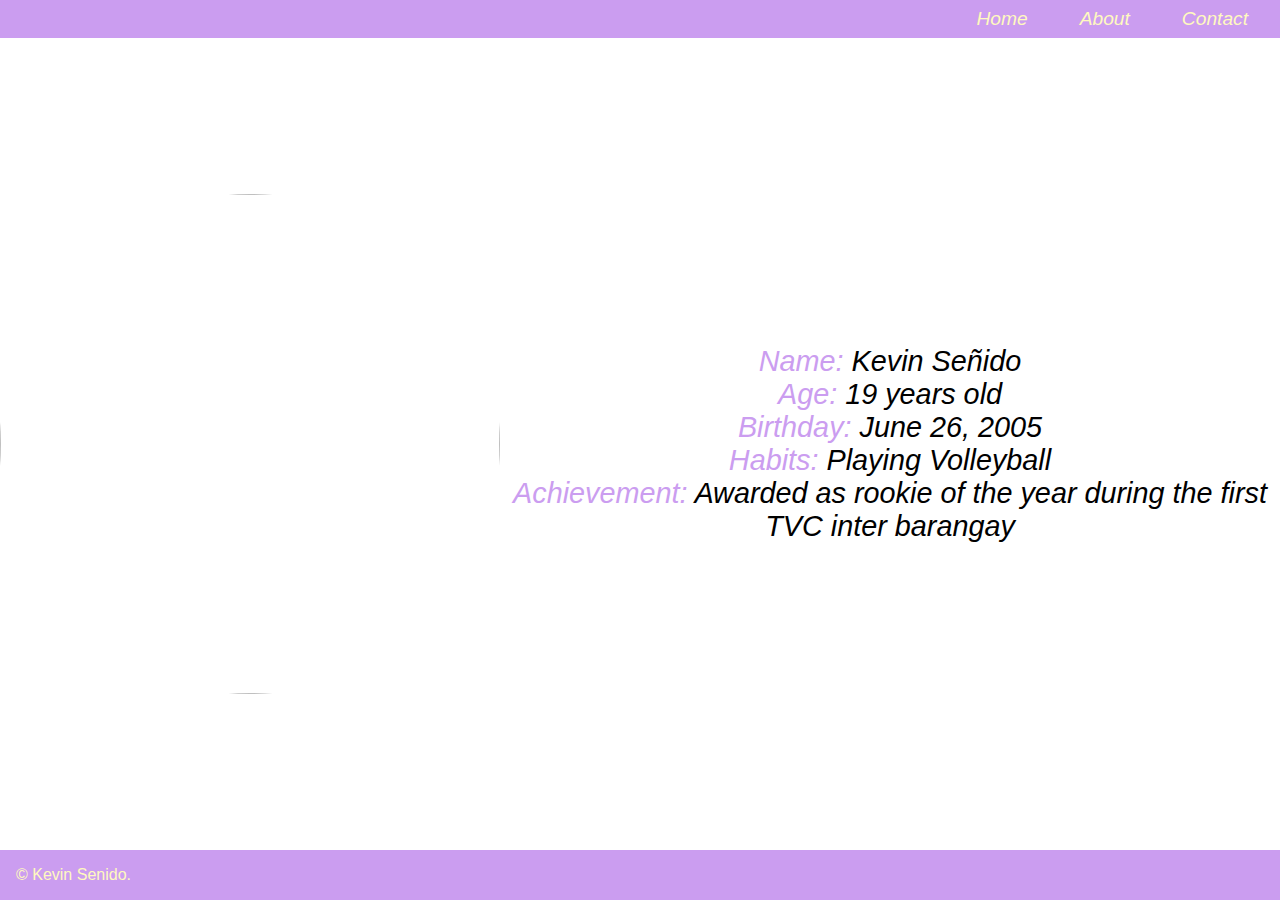
==== about.html @ 4653bc7b "Add files via upload" ====
<!DOCTYPE html>
<html lang="en">
<head>
    <meta charset="UTF-8">
    <meta name="viewport" content="width=device-width, initial-scale=1.0">
    <title>My Website</title>
    <link rel="stylesheet" href="about.css">
</head>
<body>
    <header>
        <nav>
            <div class="container">
                <ul class="nav-list">
                    <li><a href="index.html">Home</a></li>
                    <li><a href="about.html">About</a></li>
                    <li><a href="contact.html">Contact</a></li>
                </ul>
            </div>
        </nav>
    </header>
    <main>
        <div class="imgsection">
            <img src="img/b.png" alt="">
        </div>

        <div class="intro">
            <div class="intro-name">
                <span>Name:</span> Kevin Señido  <br>
                <span>Age:</span> 19 years old <br>
                <span>Birthday:</span> June 26, 2005 <br>
                <span>Habits:</span> Playing Volleyball <br>
                <span>Achievement:</span> Awarded as rookie of the year during the first TVC inter barangay <br>
            </div>
        </div>
    </main>

    <footer>
        <p>&copy; Kevin Senido.</p>
    </footer>
</body>
</html>
---- about.css ----
* {
    margin: 0;
    padding: 0;
    box-sizing: border-box;
}

html, body {
    height: 100%;
}

body {
    width: 100%;
    display: flex;
    flex-direction: column;
    min-height: 100vh;
}

header {
    display: flex;
    position: relative;
}

nav {
    display: flex;
    width: 100%;
}

.container {
    display: flex;
    flex-direction: row;
    justify-content: end;
    align-items: center;
    width: 100%;
    background-color: #CB9DF0;
}

.nav-list {
    display: flex;
    flex-direction: row;
    justify-content: flex-end;
    align-items: center; 
    width: 100%;
    list-style: none; 
}

.nav-list li {
    margin-left: 1.25rem;
    margin-right: 2rem;
    margin-top: 0.5rem;
    margin-bottom: 0.5rem;
}

.nav-list li a{
    text-decoration: none;
    font-family: 'Gill Sans', 'Gill Sans MT', Calibri, 'Trebuchet MS', sans-serif;
    font-size: 1.2rem;
    font-weight: lighter;
    font-style: italic;
    color: #FFF9BF;
}

.nav-list li a:hover{
    text-decoration: none;
    font-family: 'Gill Sans', 'Gill Sans MT', Calibri, 'Trebuchet MS', sans-serif;
    font-size: 1.2rem;
    font-weight: lighter;
    color: #CB9DF0;
    background-color: #FFF9BF;
    border-radius: 5px 0 5px 0;
}

main{
    flex: 1;
    display: flex;
}

.imgsection {
    height: 100%;
    width: 50%;
    display: flex;
    justify-content: center;
    align-items: center;
}

.imgsection img{
    border-radius: 50%;
    width: 500px;
    height: 500px;
    object-fit: cover;
}

.imgsection img:hover{
    box-shadow: 0 0 10px 0 #CB9DF0;
}

.intro{
    flex-grow: 1;
    display: flex;
    justify-content: center;
    align-items: center;
}

.intro-name{
    font-size: 1.8rem;
    text-align: center;
    font-family: 'Gill Sans', 'Gill Sans MT', Calibri, 'Trebuchet MS', sans-serif;
    font-style: italic;
}

.intro-name span{
    color: #CB9DF0;
    font-style: italic;
}


footer{
    display: flex;
    color: #FFF9BF;
    text-align: center;
    padding: 1rem;
    font-family: 'Gill Sans', 'Gill Sans MT', Calibri, 'Trebuchet MS', sans-serif;
    font-size: 1rem;
    background-color: #CB9DF0;
}

@media (max-width: 768px) {
    body {
        flex-direction: column;
    }

    .nav-list {
        justify-content: center;
    }

    .nav-list li {
        margin-left: 0.5rem;
        margin-right: 0.5rem;
    }

    main{
        flex-direction: column;
    }

    .imgsection {
        width: 100%; 
        height: auto;
    }

    img{
        width: 50%;
        justify-content: center;
        align-items: center;
        margin-top: 20%;
    }

    .imgsection img {
        width: 200px;
        height: 200px;
    }

    .intro {
        width: 100%;
        padding: 1rem;
    }

    .intro-name {
        font-size: 1.5rem;
    }

    footer {
        font-size: 0.9rem;
        display: flex;
        justify-content: center;
        align-items: center;
    }
}
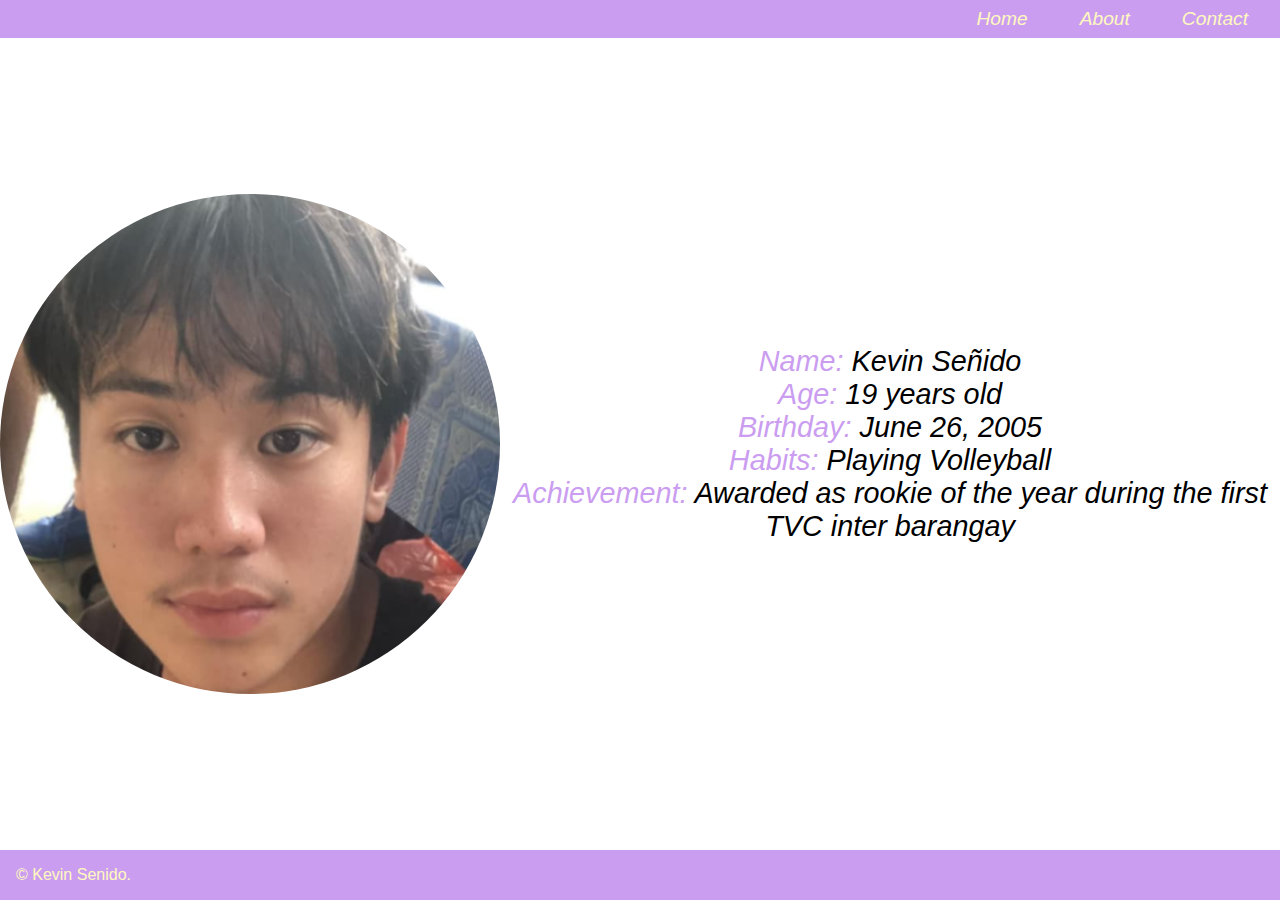
==== commit c9f0f46e: "Update about.html" ====
--- a/about.html
+++ b/about.html
@@ -20,7 +20,7 @@
     </header>
     <main>
         <div class="imgsection">
-            <img src="img/b.png" alt="">
+            <img src="img/b.PNG" alt="">
         </div>
 
         <div class="intro">
@@ -38,4 +38,4 @@
         <p>&copy; Kevin Senido.</p>
     </footer>
 </body>
-</html>+</html>
